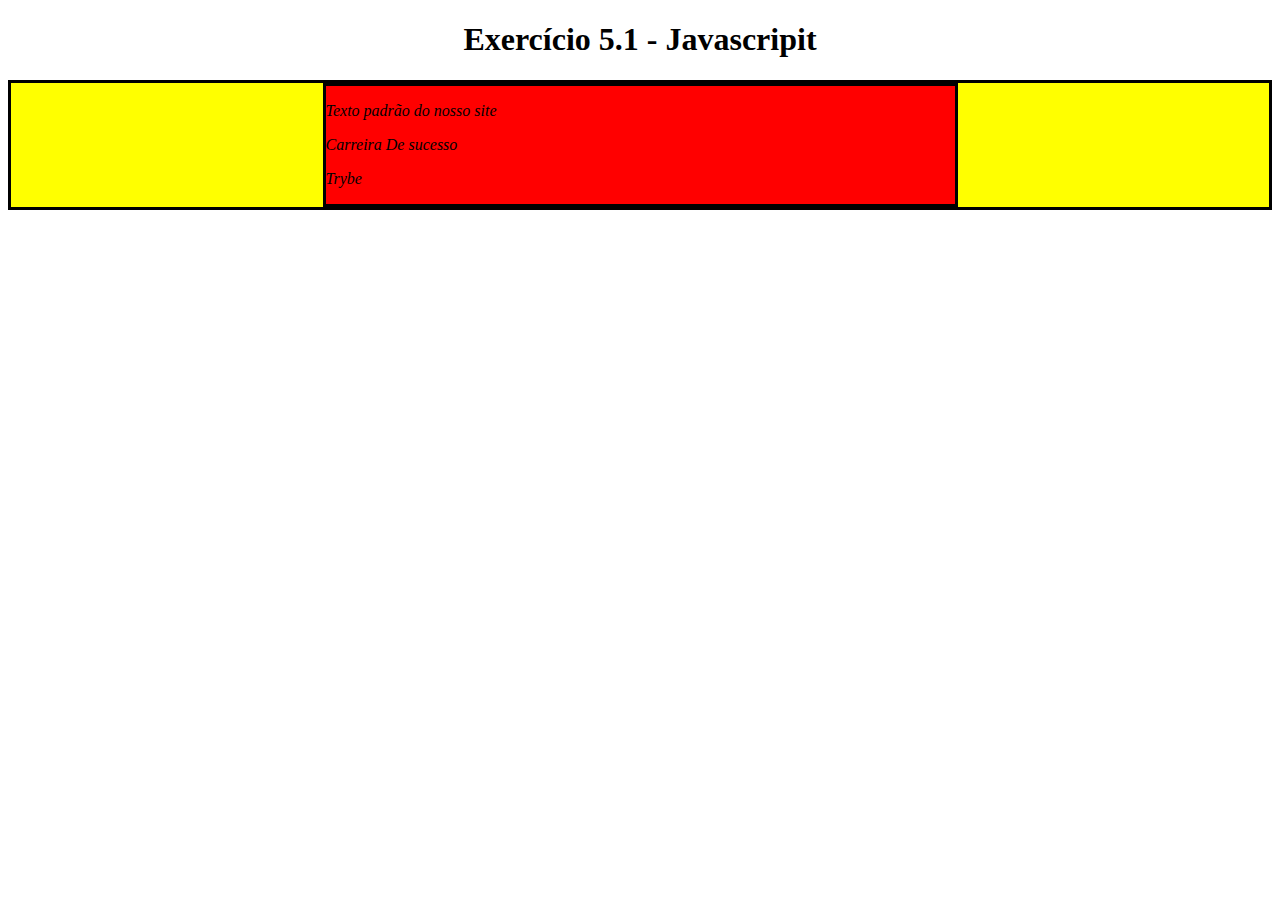
==== trybe-exercicios-21-b/fundamentos-1/bl-5-java-dom-eventos-e-web-storange/dia-1-java-dom-e-seletores/Dom.html @ 8e33947a "adiciona exercicio1" ====
<!DOCTYPE html>
<html>

<head>
  <meta charset="UTF-8" />
  <meta name="viewport" content="width=device-width" />
  <title>Exercício 5.1</title>

  <style>
    main,
    section {
      border-color: black;
      border-style: solid;
    }

    .title {
      text-align: center;
    }

    .main-content {
      background-color: yellow;
    }

    .main-content .center-content {
      background-color: red;
      width: 50%;
      margin: 0 auto;
    }

    .main-content .center-content p {
      font-style: italic;
    }
  </style>
</head>

<body>
  <header>
    <h1 class="title">Exercício 5.1 - Javascripit</h1>
  </header>
  <main class="main-content">
    <section class="center-content">
      <p>Texto padrão do nosso site</p>
      <p id="novo">----------</p>
      <p>Trybe</p>
    </section>
  </main>
  <script>

    function texto(nome) {
      const name = document.getElementById("novo").innerText = "Carreira De sucesso";
    }

    texto("Carreira De sucesso");

    








  </script>
</body>

</html>
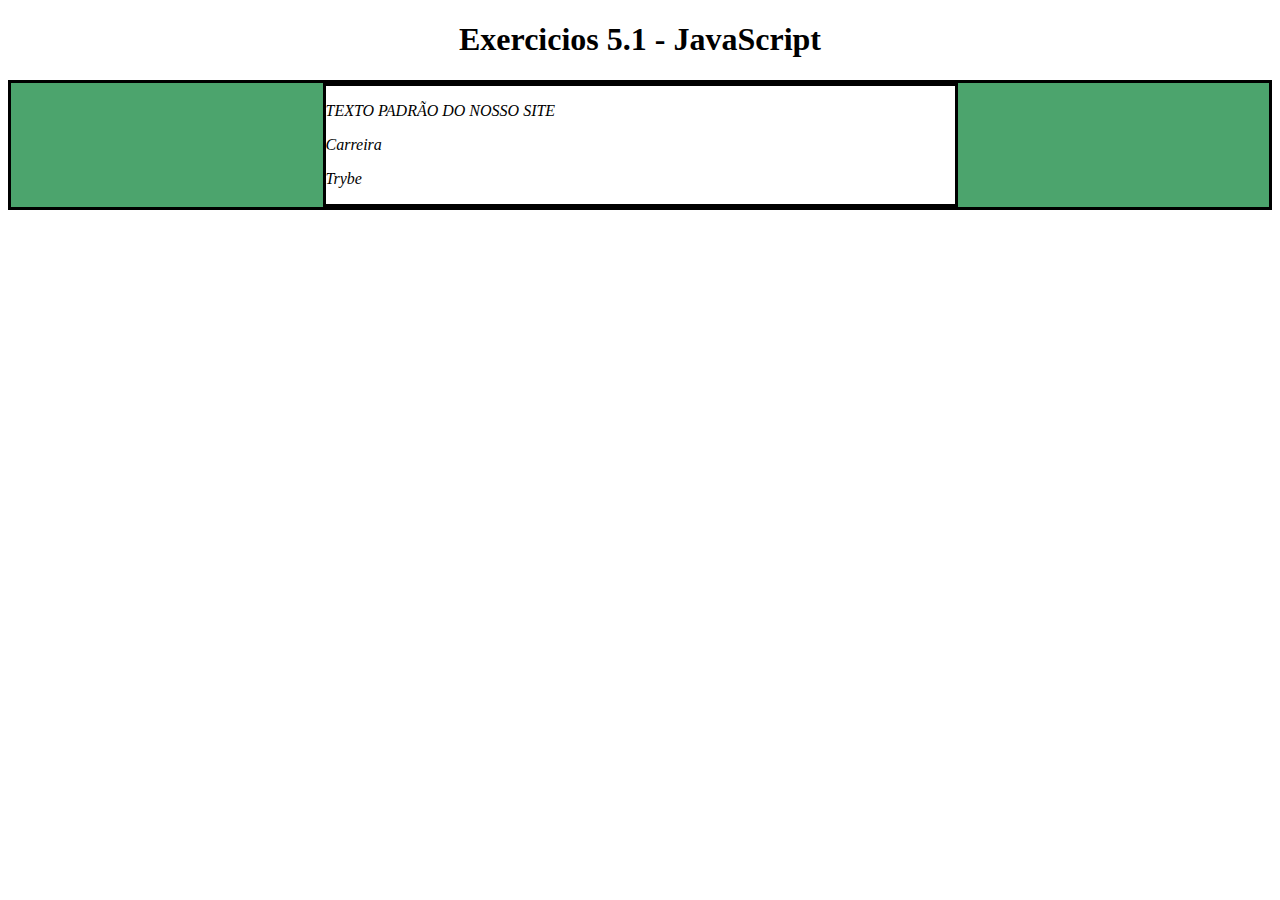
==== commit 1ad25819: "adiciona todos exercicios" ====
--- a/trybe-exercicios-21-b/fundamentos-1/bl-5-java-dom-eventos-e-web-storange/dia-1-java-dom-e-seletores/Dom.html
+++ b/trybe-exercicios-21-b/fundamentos-1/bl-5-java-dom-eventos-e-web-storange/dia-1-java-dom-e-seletores/Dom.html
@@ -40,25 +40,64 @@
   <main class="main-content">
     <section class="center-content">
       <p>Texto padrão do nosso site</p>
-      <p id="novo">----------</p>
+      <p>----------</p>
       <p>Trybe</p>
     </section>
   </main>
   <script>
+    /*
+    
+      
+Aqui você vai modificar os elementos já existentes utilizando apenas as funções:
+        - document.getElementById()
+        - document.getElementsByClassName()
+        - document.getElementsByTagName()
+        1. Crie uma função que mude o texto na tag <p> para uma descrição de como você se vê daqui a 2 anos. (Não gaste tempo pensando no texto e sim realizando o exercício)
+        2. Crie uma função que mude a cor do quadrado amarelo para o verde da Trybe (rgb(76,164,109)).
+        3. Crie uma função que mude a cor do quadrado vermelho para branco.
+        4. Crie uma função que corrija o texto da tag <h1>.
+        5. Crie uma função que modifique todo o texto da tag <p> para maiúsculo.
+        6. Crie uma função que exiba o conteúdo de todas as tags <p> no console.
+        */
 
-    function texto(nome) {
-      const name = document.getElementById("novo").innerText = "Carreira De sucesso";
+    function Text() {
+      let paragrafo = document.getElementsByTagName("p")[1];
+      paragrafo.innerHTML = "Carreira";
+    }
+    Text();
+
+    function novaCor() {
+      let cores = document.getElementsByClassName('main-content')[0];
+      cores.style.background = 'rgb(76,164,109)';
+    }
+    novaCor();
+
+    function visual() {
+      let quadrado = document.getElementsByClassName('center-content')[0];
+      quadrado.style.background = 'white';
     }
 
-    texto("Carreira De sucesso");
+    visual();
 
-    
+    function corrir() {
+      let adiciona = document.getElementsByClassName('title')[0];
+      adiciona.innerText = "Exercicios 5.1 - JavaScript";
+    }
+    corrir();
 
+    function maiúsculo() {
+      let novoTexto = document.getElementsByTagName('p')[0];
+      novoTexto.innerHTML = novoTexto.innerHTML.toUpperCase();
+    }
+    maiúsculo();
 
-
-
-
-
+    function exibir() {
+      novoParagrafos = document.getElementsByClassName("p");
+      for(let index = 0 ; index < novoParagrafos.length;index += 1) {
+        console.log(novoParagrafos[index].innerHTML);
+      }
+    }
+  exibir();
 
 
   </script>
